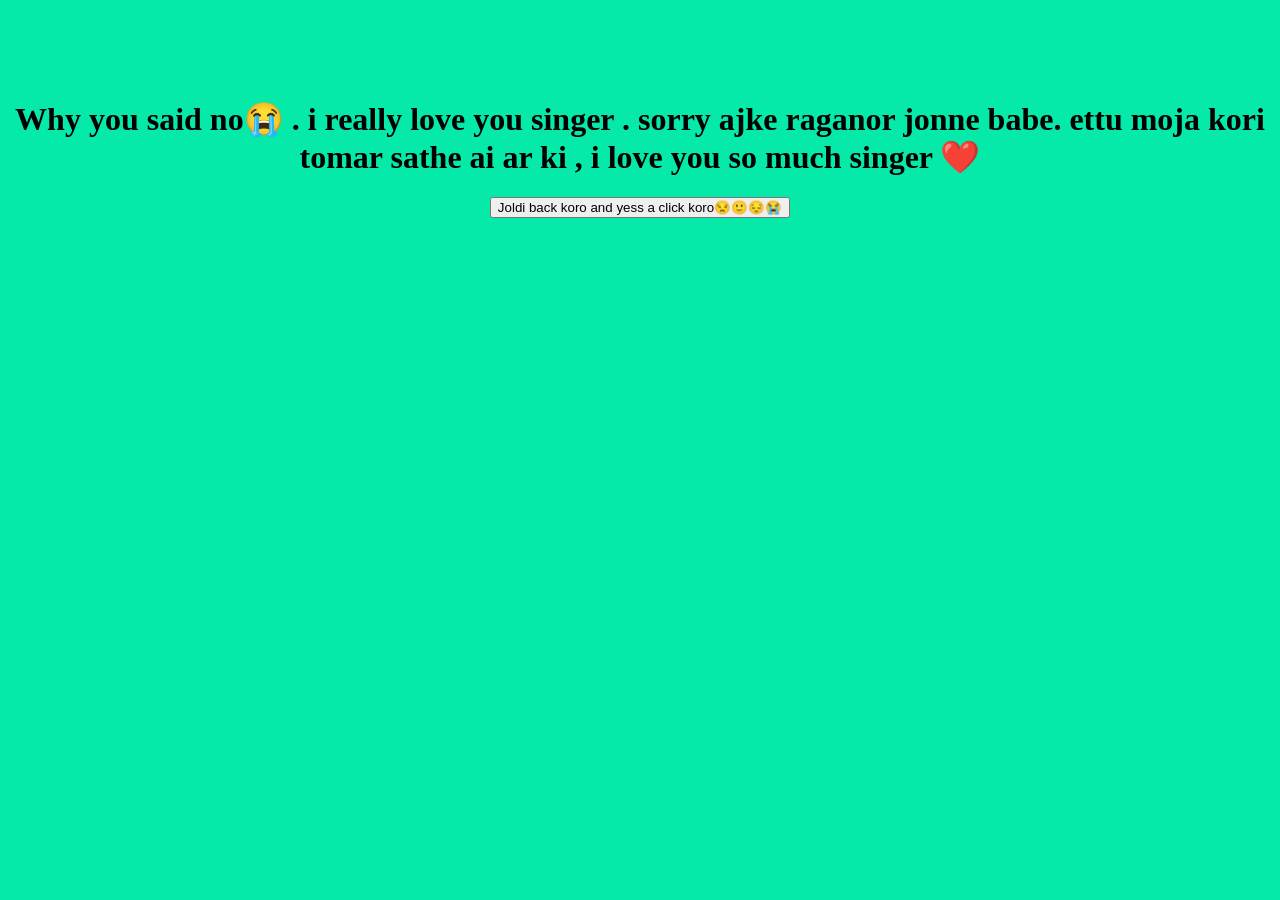
==== no.html @ 9de2e3e6 "Add files via upload" ====
<!DOCTYPE html>
<html>
<head>
    <title>No Page</title>
</head>

<body style="text-align:center; margin-top:100px; background: #06eaa9;">

<h1>Why you said no😭 . i really love you singer . sorry ajke raganor jonne babe. ettu moja kori 
    tomar sathe ai ar ki , i love you so much singer ❤️</h1>
  <div class="buttons">
            <button onclick="window.location.href = 'code1.html'">Joldi back koro and yess a click koro😒🙂😔😭</button>
            
        </div>
</body>
</html>
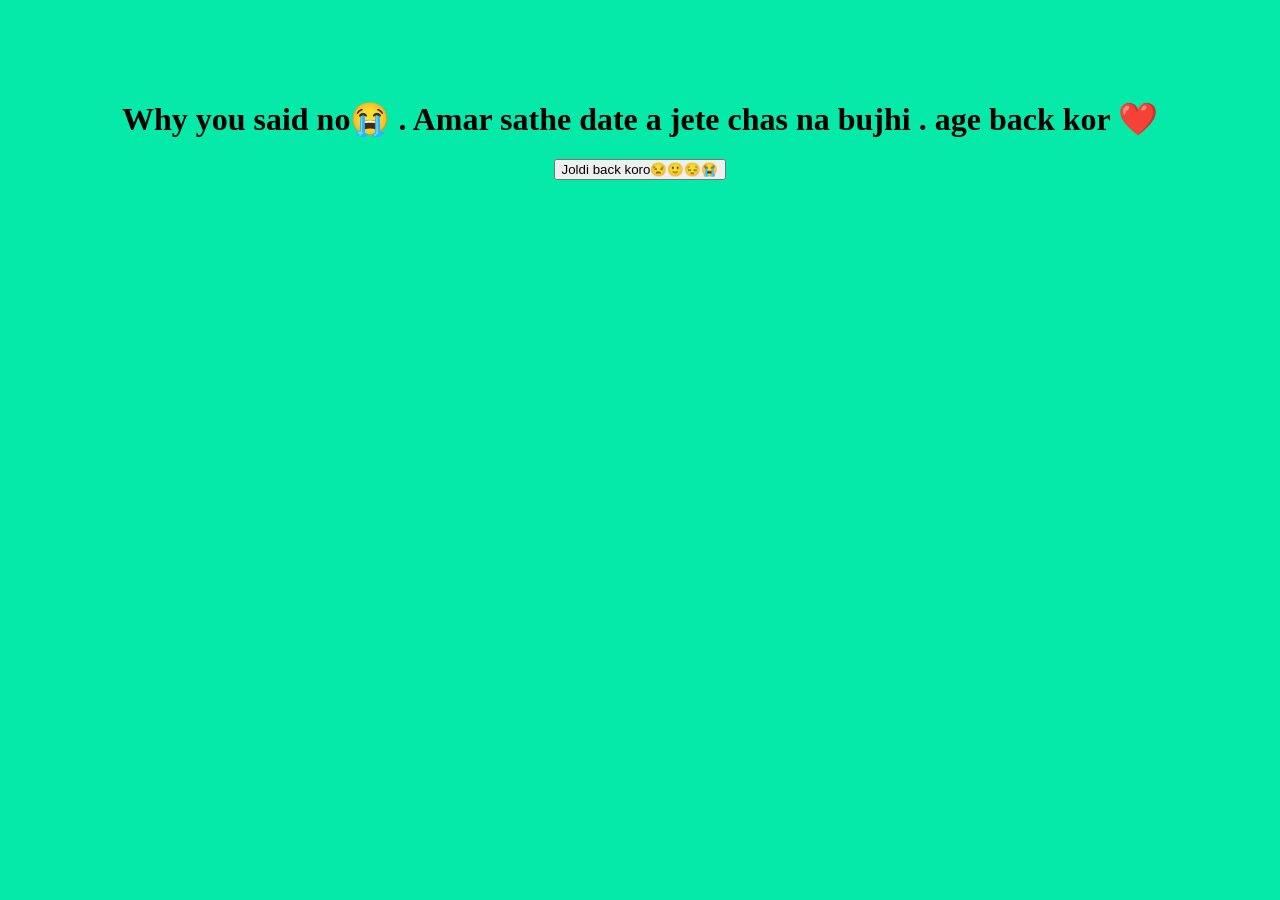
==== commit 10b55534: "Add files via upload" ====
--- a/no.html
+++ b/no.html
@@ -3,14 +3,14 @@
 <head>
     <title>No Page</title>
 </head>
-
 <body style="text-align:center; margin-top:100px; background: #06eaa9;">
 
-<h1>Why you said no😭 . i really love you singer . sorry ajke raganor jonne babe. ettu moja kori 
-    tomar sathe ai ar ki , i love you so much singer ❤️</h1>
+<h1>Why you said no😭 . Amar sathe date a jete chas na bujhi . age back kor ❤️</h1>
   <div class="buttons">
-            <button onclick="window.location.href = 'code1.html'">Joldi back koro and yess a click koro😒🙂😔😭</button>
+            <button onclick="window.location.href = 'index.html'">Joldi back koro😒🙂😔😭</button>
             
         </div>
+<script src="script.js"></script>
+
 </body>
 </html>
